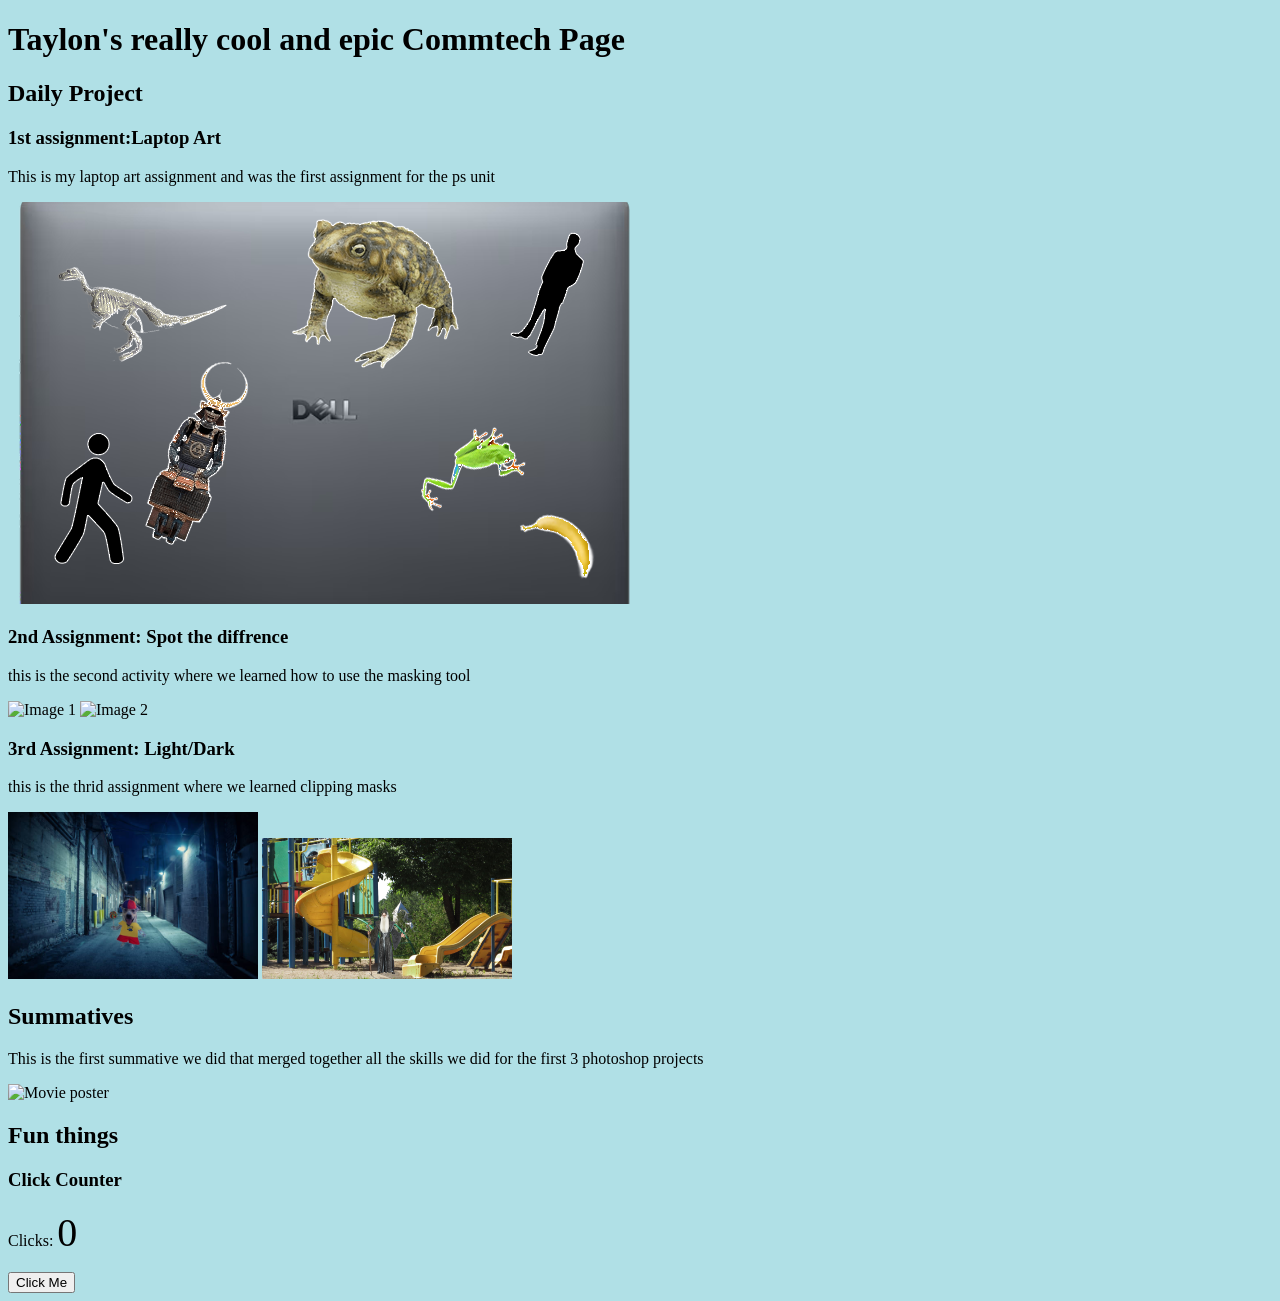
==== index.html @ f181fed6 "captalize" ====
<!DOCTYPE html>
<html lang="en">
<head>
    <title>IDC2O - First Webpage</title>
</head>
<body>
    <body style="background-color:powderblue;">
 <h1>Taylon's really cool and epic Commtech Page</h1>
 <h2> Daily Project</h2>
 <h3> 1st assignment:Laptop Art </h3>
    <P>This is my laptop art assignment and was the first assignment for the ps unit</P>
<img src="Images/EpicLaptopbutapng.png" alt="a really cool looking laptop with epic images ">
    
        <h3> 2nd Assignment: Spot the diffrence </h3>
    <P> this is the second activity where we learned how to use the masking tool </P>
    <img src="Images/" alt="Image 1 " Width=300px> 
 <img src="images/Spotdiff3butapng.png" alt="Image 2 " Width=300px>

         <h3> 3rd Assignment: Light/Dark </h3>
    <P> this is the thrid assignment where we learned clipping masks </P>
    <img src="Images/Whatdadogdoinbutapng.png" alt="Image 1 " Width=250px> 
 <img src="Images/Wizardindaparkbutapng.png" alt="Image 2 " Width=250px>
    <html>
    
<h2>Summatives</h2>
<p>This is the first summative we did that merged together all the skills we did for the first 3 photoshop projects</p>
<img src="Images/CoolMovieposterbutapng.png" alt="Movie poster " Width=300px>
<h2>Fun things</h2>
    <h3>Click Counter</h3>
    <!-- The p element displays the current count -->
    <p>Clicks: <span id="count" style="font-size:40px;">0</span></p>

    <!-- The button calls the increaseCount() JavaScript function when clicked -->
    <button onclick="increaseCount()">Click Me</button>

    <script>
        // Initialize the count variable in JavaScript
        let count = 0;

        // Function to increase the count and update the HTML display
        function increaseCount() {
            count += 1; // Increment the counter
            // Update the text content of the span element with the ID "count"
            document.getElementById("count").innerHTML = count;
        }
    </script>

</body>
</html>
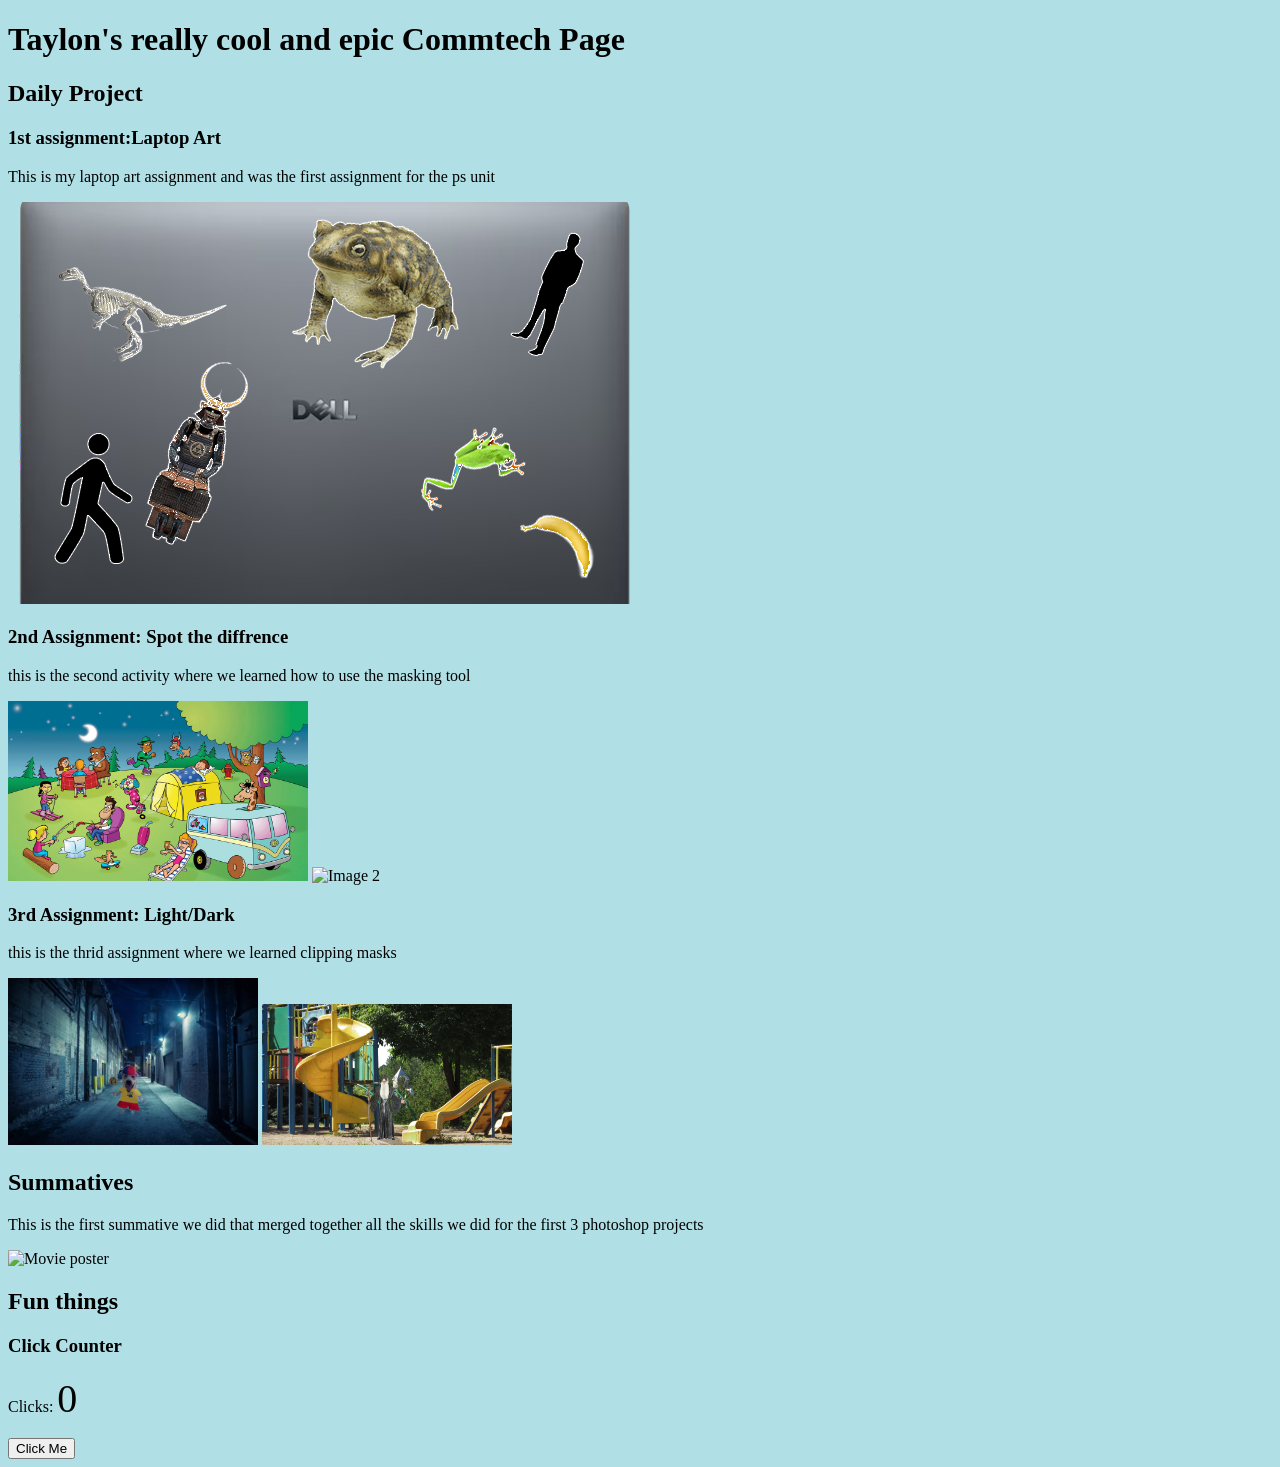
==== commit 229b018a: "Update index.html" ====
--- a/index.html
+++ b/index.html
@@ -13,7 +13,7 @@
     
         <h3> 2nd Assignment: Spot the diffrence </h3>
     <P> this is the second activity where we learned how to use the masking tool </P>
-    <img src="Images/" alt="Image 1 " Width=300px> 
+    <img src="Images/spotDiff2.png" alt="Image 1 " Width=300px> 
  <img src="images/Spotdiff3butapng.png" alt="Image 2 " Width=300px>
 
          <h3> 3rd Assignment: Light/Dark </h3>
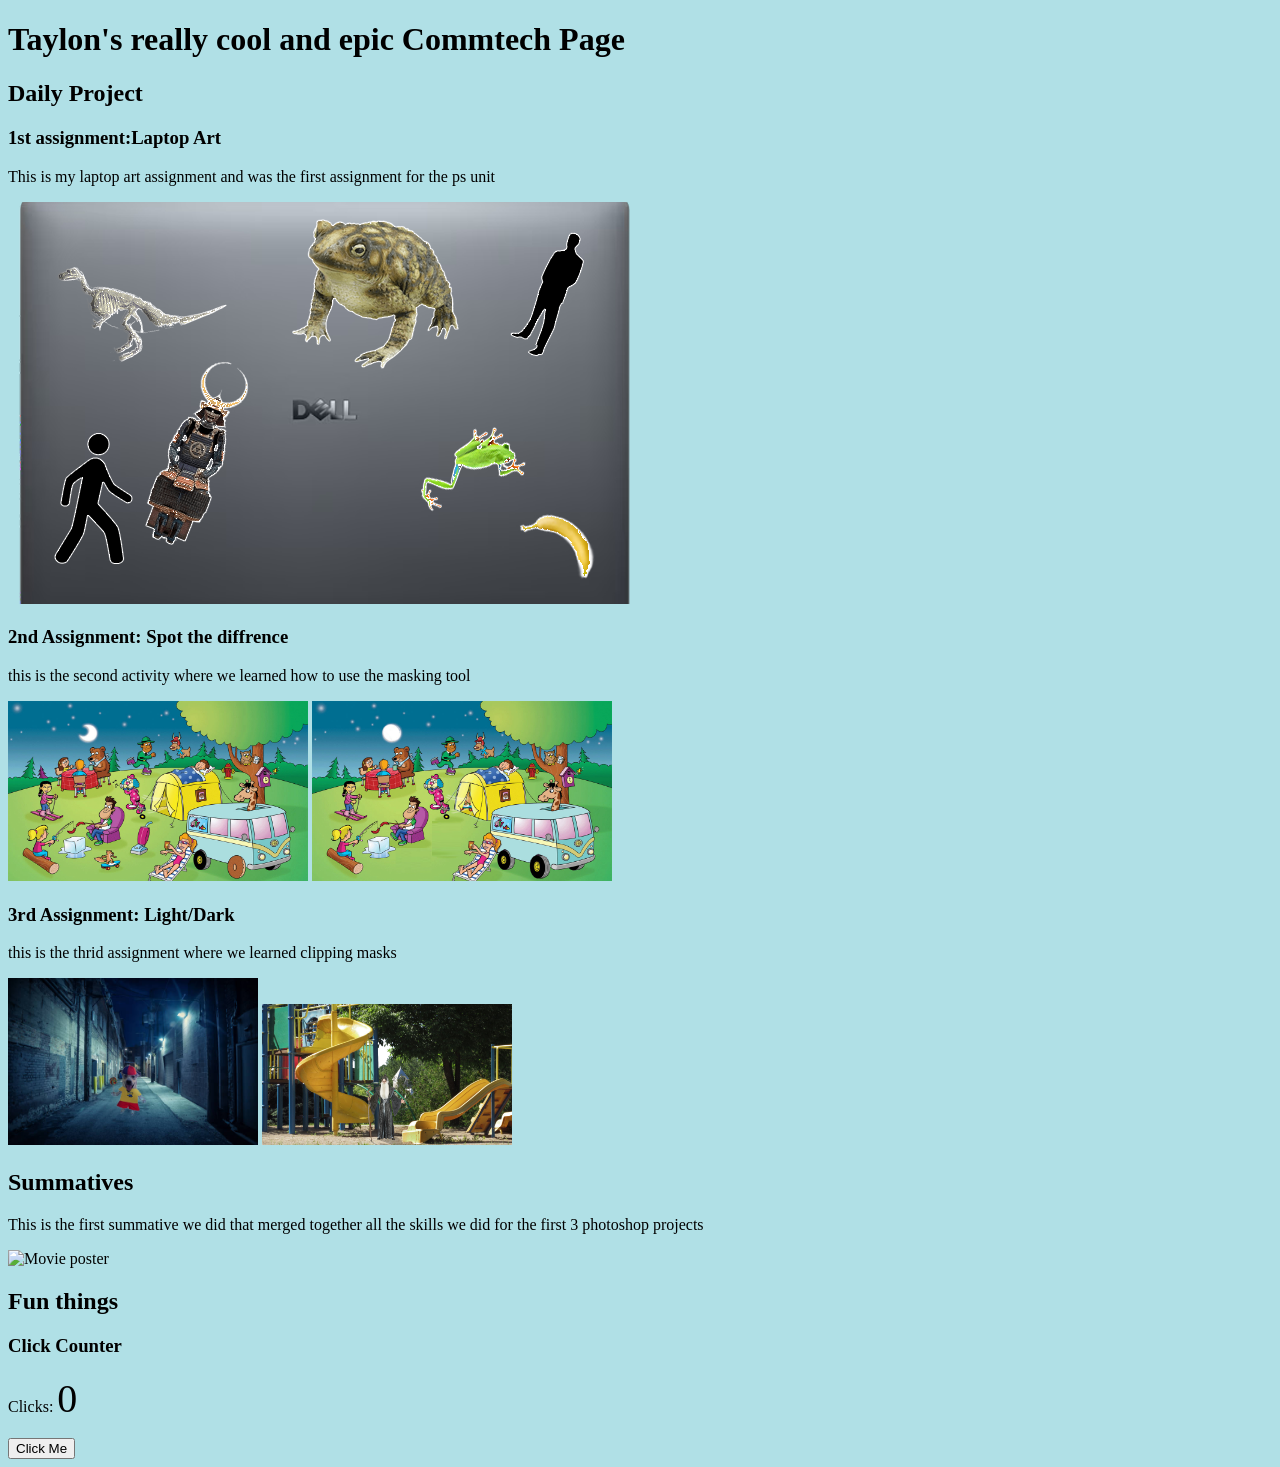
==== commit 2f8bc55b: "Update index.html" ====
--- a/index.html
+++ b/index.html
@@ -14,7 +14,7 @@
         <h3> 2nd Assignment: Spot the diffrence </h3>
     <P> this is the second activity where we learned how to use the masking tool </P>
     <img src="Images/spotDiff2.png" alt="Image 1 " Width=300px> 
- <img src="images/Spotdiff3butapng.png" alt="Image 2 " Width=300px>
+ <img src="Images/Spotdiff3butapng.png" alt="Image 2 " Width=300px>
 
          <h3> 3rd Assignment: Light/Dark </h3>
     <P> this is the thrid assignment where we learned clipping masks </P>
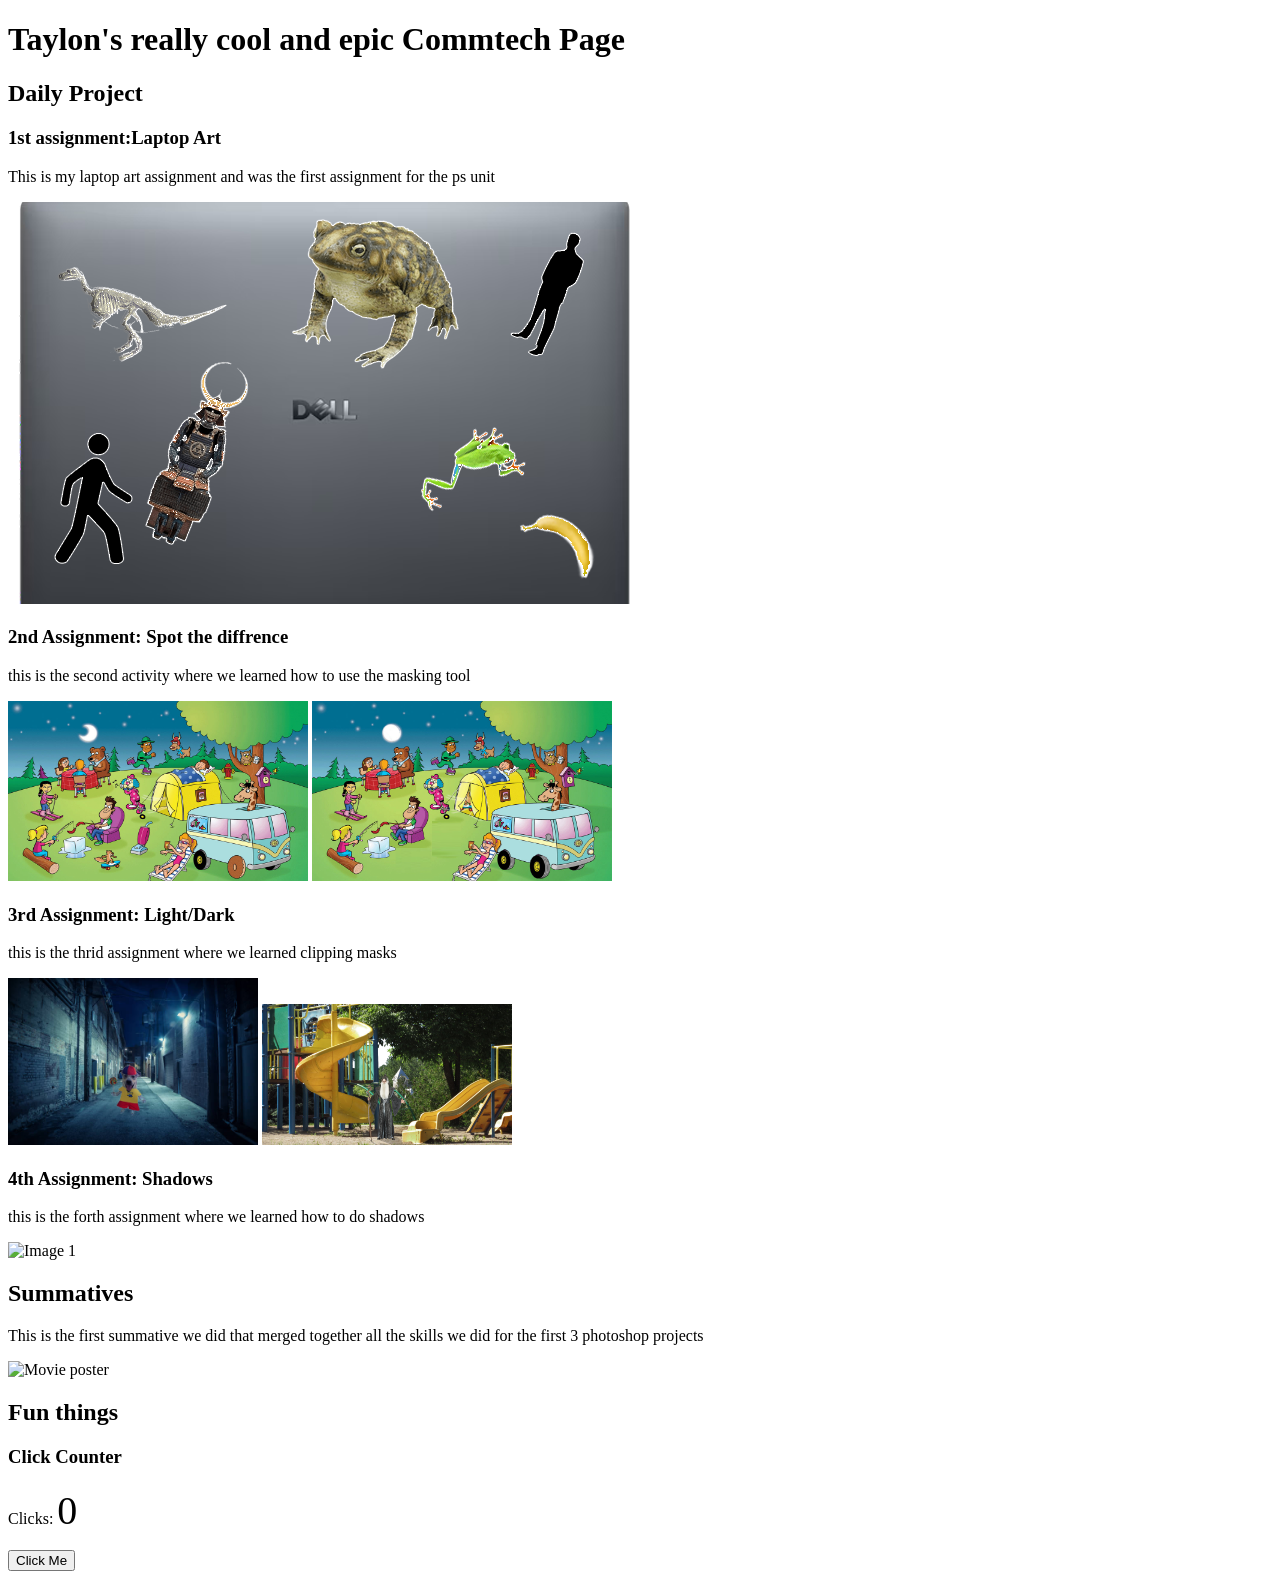
==== commit 6c7f0ac8: "Add files via upload" ====
--- a/index.html
+++ b/index.html
@@ -2,10 +2,10 @@
 <html lang="en">
 <head>
     <title>IDC2O - First Webpage</title>
+<link rel="stylesheet" href="styles.css">
 </head>
 <body>
-    <body style="background-color:powderblue;">
- <h1>Taylon's really cool and epic Commtech Page</h1>
+    <h1>Taylon's really cool and epic Commtech Page</h1>
  <h2> Daily Project</h2>
  <h3> 1st assignment:Laptop Art </h3>
     <P>This is my laptop art assignment and was the first assignment for the ps unit</P>
@@ -20,7 +20,11 @@
     <P> this is the thrid assignment where we learned clipping masks </P>
     <img src="Images/Whatdadogdoinbutapng.png" alt="Image 1 " Width=250px> 
  <img src="Images/Wizardindaparkbutapng.png" alt="Image 2 " Width=250px>
-    <html>
+    
+ <h3> 4th Assignment: Shadows </h3>
+    <P> this is the forth assignment where we learned how to do shadows  </P>
+    <img src="Images/WindowBackgroundbutapng.png" alt="Image 1 " Width=250px> 
+ <html>
     
 <h2>Summatives</h2>
 <p>This is the first summative we did that merged together all the skills we did for the first 3 photoshop projects</p>
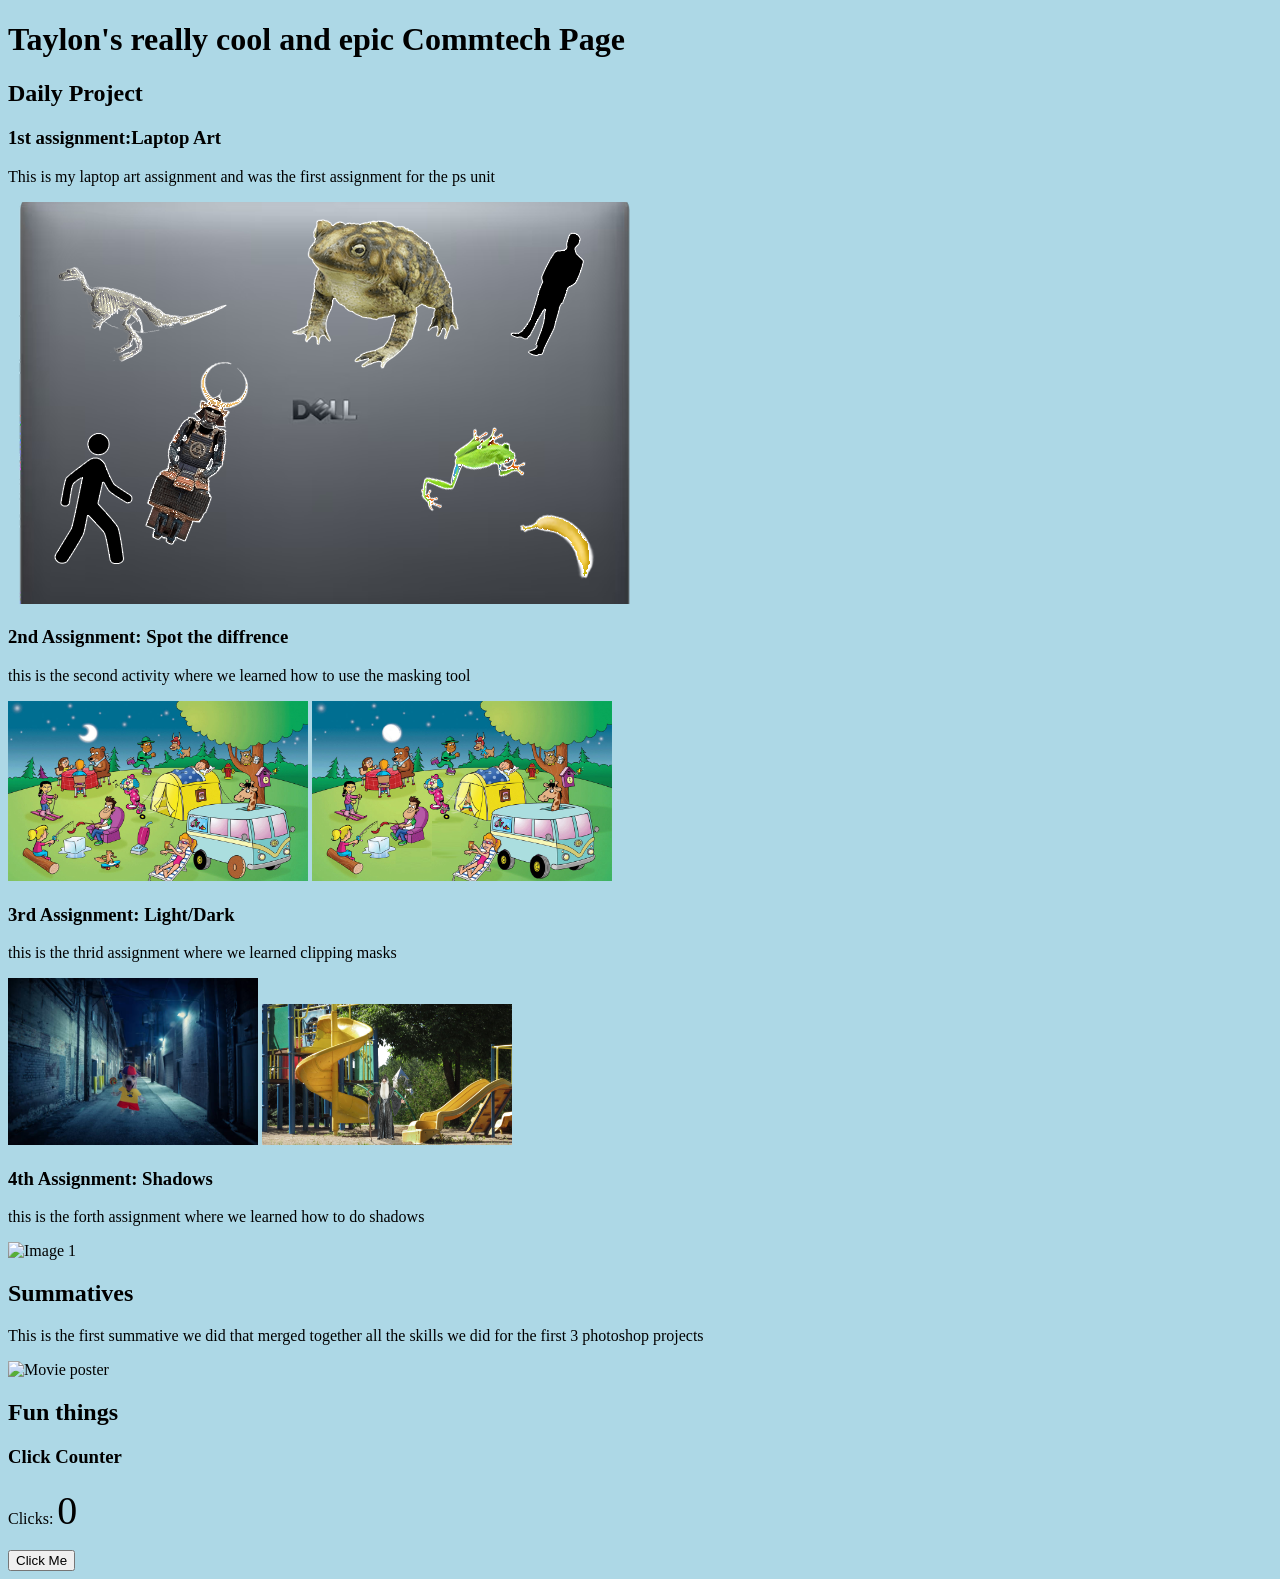
==== commit a9560fba: "Update index.html" ====
--- a/index.html
+++ b/index.html
@@ -2,7 +2,7 @@
 <html lang="en">
 <head>
     <title>IDC2O - First Webpage</title>
-<link rel="stylesheet" href="styles.css">
+<link rel="stylesheet" href="Styles.Css">
 </head>
 <body>
     <h1>Taylon's really cool and epic Commtech Page</h1>
--- a/Styles.Css
+++ b/Styles.Css
@@ -0,0 +1 @@
+body {background-color: lightblue; }
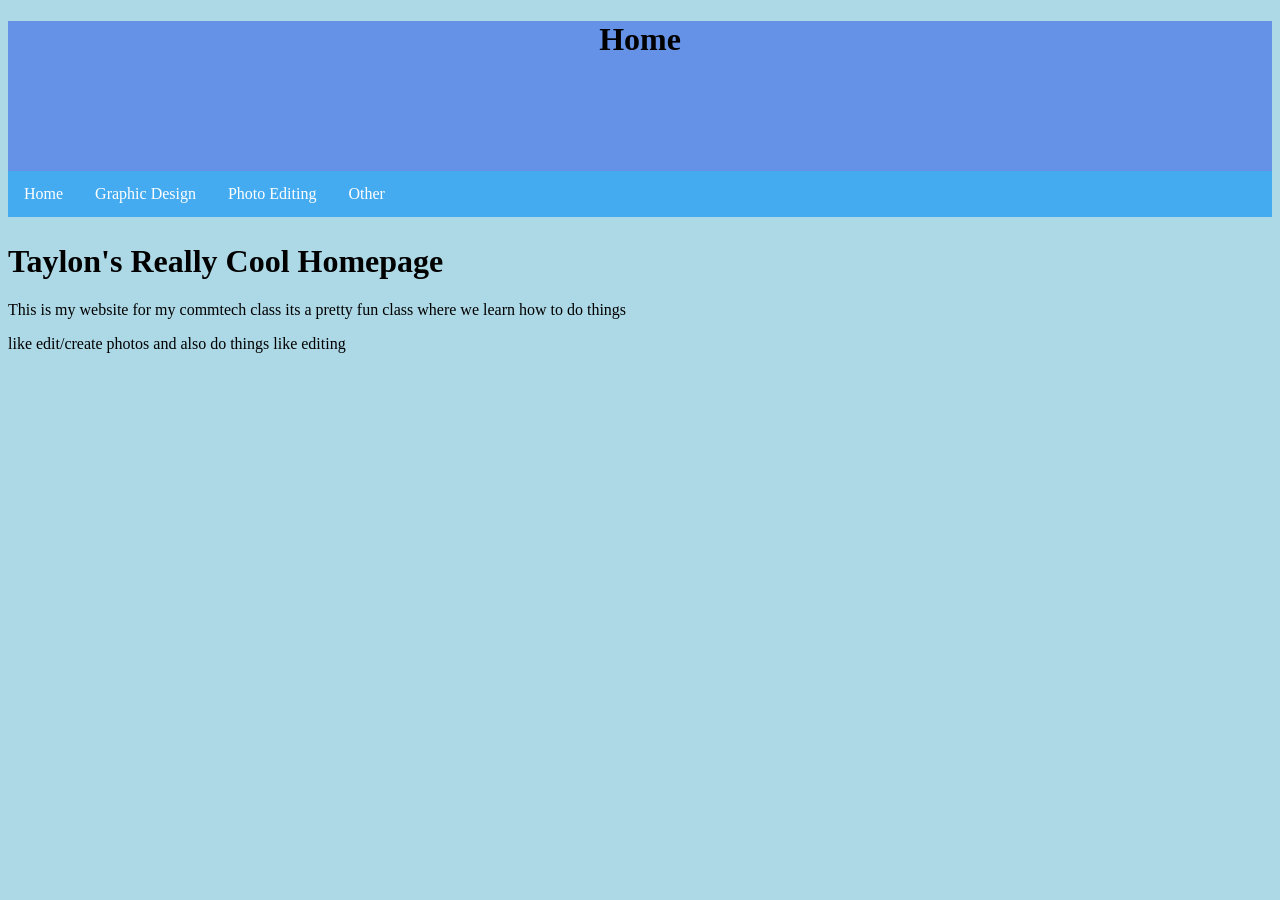
==== commit 27b7c479: "Add files via upload" ====
--- a/index.html
+++ b/index.html
@@ -2,53 +2,27 @@
 <html lang="en">
 <head>
     <title>IDC2O - First Webpage</title>
-<link rel="stylesheet" href="Styles.Css">
+<link rel="Stylesheet" href="Styles.Css">
 </head>
 <body>
-    <h1>Taylon's really cool and epic Commtech Page</h1>
- <h2> Daily Project</h2>
- <h3> 1st assignment:Laptop Art </h3>
-    <P>This is my laptop art assignment and was the first assignment for the ps unit</P>
-<img src="Images/EpicLaptopbutapng.png" alt="a really cool looking laptop with epic images ">
+    <header>
+    <h1>Home</h1>
+    </header>
     
-        <h3> 2nd Assignment: Spot the diffrence </h3>
-    <P> this is the second activity where we learned how to use the masking tool </P>
-    <img src="Images/spotDiff2.png" alt="Image 1 " Width=300px> 
- <img src="Images/Spotdiff3butapng.png" alt="Image 2 " Width=300px>
-
-         <h3> 3rd Assignment: Light/Dark </h3>
-    <P> this is the thrid assignment where we learned clipping masks </P>
-    <img src="Images/Whatdadogdoinbutapng.png" alt="Image 1 " Width=250px> 
- <img src="Images/Wizardindaparkbutapng.png" alt="Image 2 " Width=250px>
-    
- <h3> 4th Assignment: Shadows </h3>
-    <P> this is the forth assignment where we learned how to do shadows  </P>
-    <img src="Images/WindowBackgroundbutapng.png" alt="Image 1 " Width=250px> 
- <html>
-    
-<h2>Summatives</h2>
-<p>This is the first summative we did that merged together all the skills we did for the first 3 photoshop projects</p>
-<img src="Images/CoolMovieposterbutapng.png" alt="Movie poster " Width=300px>
-<h2>Fun things</h2>
-    <h3>Click Counter</h3>
-    <!-- The p element displays the current count -->
-    <p>Clicks: <span id="count" style="font-size:40px;">0</span></p>
-
-    <!-- The button calls the increaseCount() JavaScript function when clicked -->
-    <button onclick="increaseCount()">Click Me</button>
-
-    <script>
-        // Initialize the count variable in JavaScript
-        let count = 0;
-
-        // Function to increase the count and update the HTML display
-        function increaseCount() {
-            count += 1; // Increment the counter
-            // Update the text content of the span element with the ID "count"
-            document.getElementById("count").innerHTML = count;
-        }
-    </script>
-
+    <Nav>
+        <ul>
+            <li><a href="Index.html">Home</a></li>
+            <li><a href="GraphicDesign.html">Graphic Design</a></li>
+            <li><a href="PhotoEditing.html">Photo Editing</a></li>
+            <li><a href="Funthings.html">Other</a></li>
+            
+        </ul>
+    </Nav>
+    <h1>Taylon's Really Cool Homepage</h1>
+ <Main>
+        <p>This is my website for my commtech class its a pretty fun class where we learn how to do things<p>
+            </p> like edit/create photos and also do things like editing</p>
+<Main>
 </body>
 </html>
 
--- a/Styles.Css
+++ b/Styles.Css
@@ -1 +1,32 @@
 body {background-color: lightblue; }
+header {
+    height: 150px;
+    background-color: rgb(101, 146, 230);
+    text-align: center;
+}
+nav {
+    height: 50px;
+}
+ul {
+    list-style-type: none;
+    margin: 0;
+    padding: 0;
+    overflow: hidden;
+    background-color: #45abf0;
+    }
+
+    ul li {
+    float: left;
+    }
+
+    ul li a {
+    display: block;
+    color: white;
+    text-align: center;
+    padding: 14px 16px;
+    text-decoration: none;
+}
+
+ul li a:hover {
+  background-color: #1189d8;
+}
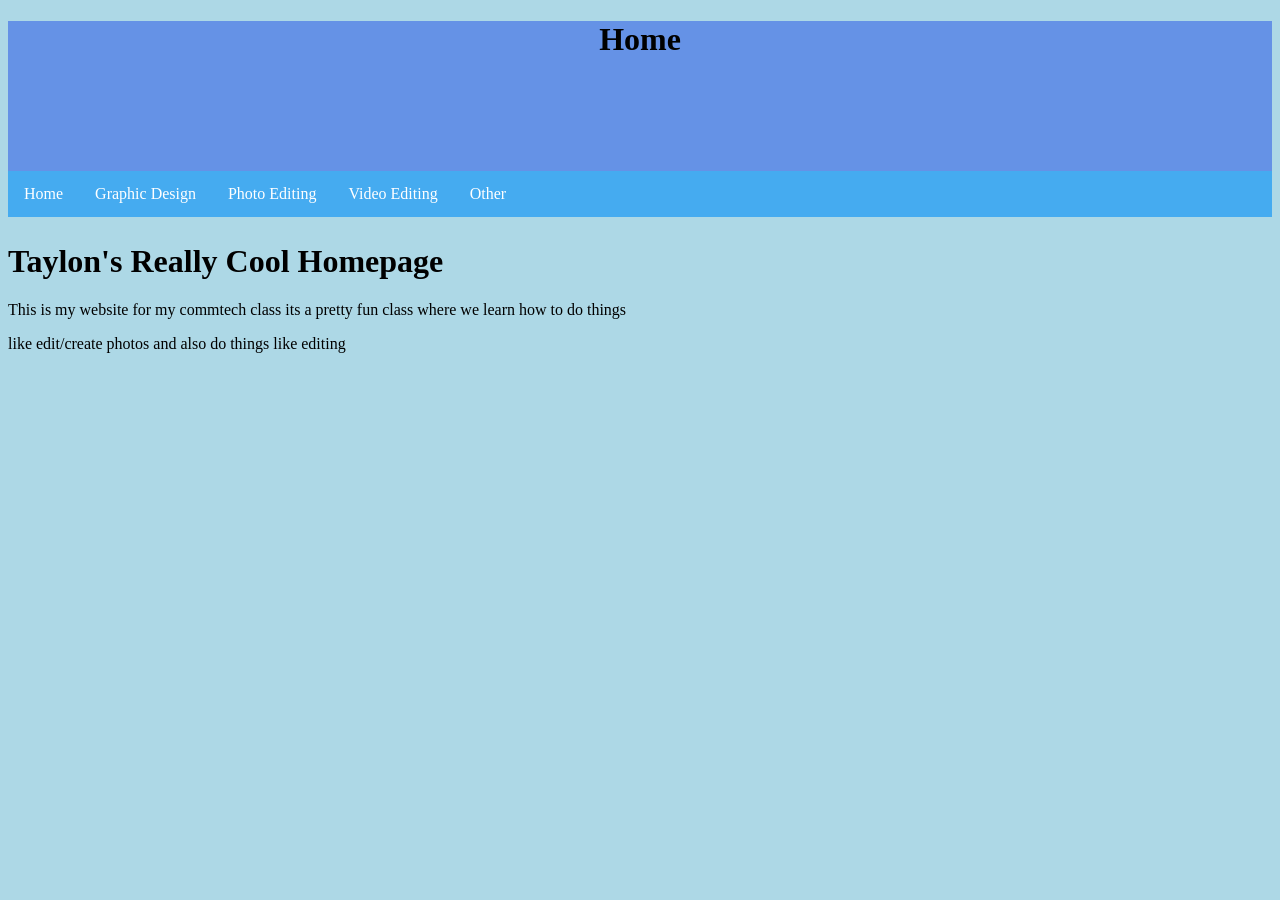
==== commit f17b6945: "Add files via upload" ====
--- a/index.html
+++ b/index.html
@@ -11,9 +11,10 @@
     
     <Nav>
         <ul>
-            <li><a href="Index.html">Home</a></li>
+            <li><a href="index.html">Home</a></li>
             <li><a href="GraphicDesign.html">Graphic Design</a></li>
             <li><a href="PhotoEditing.html">Photo Editing</a></li>
+            <li><a href="Video.html">Video Editing</a></li>
             <li><a href="Funthings.html">Other</a></li>
             
         </ul>
